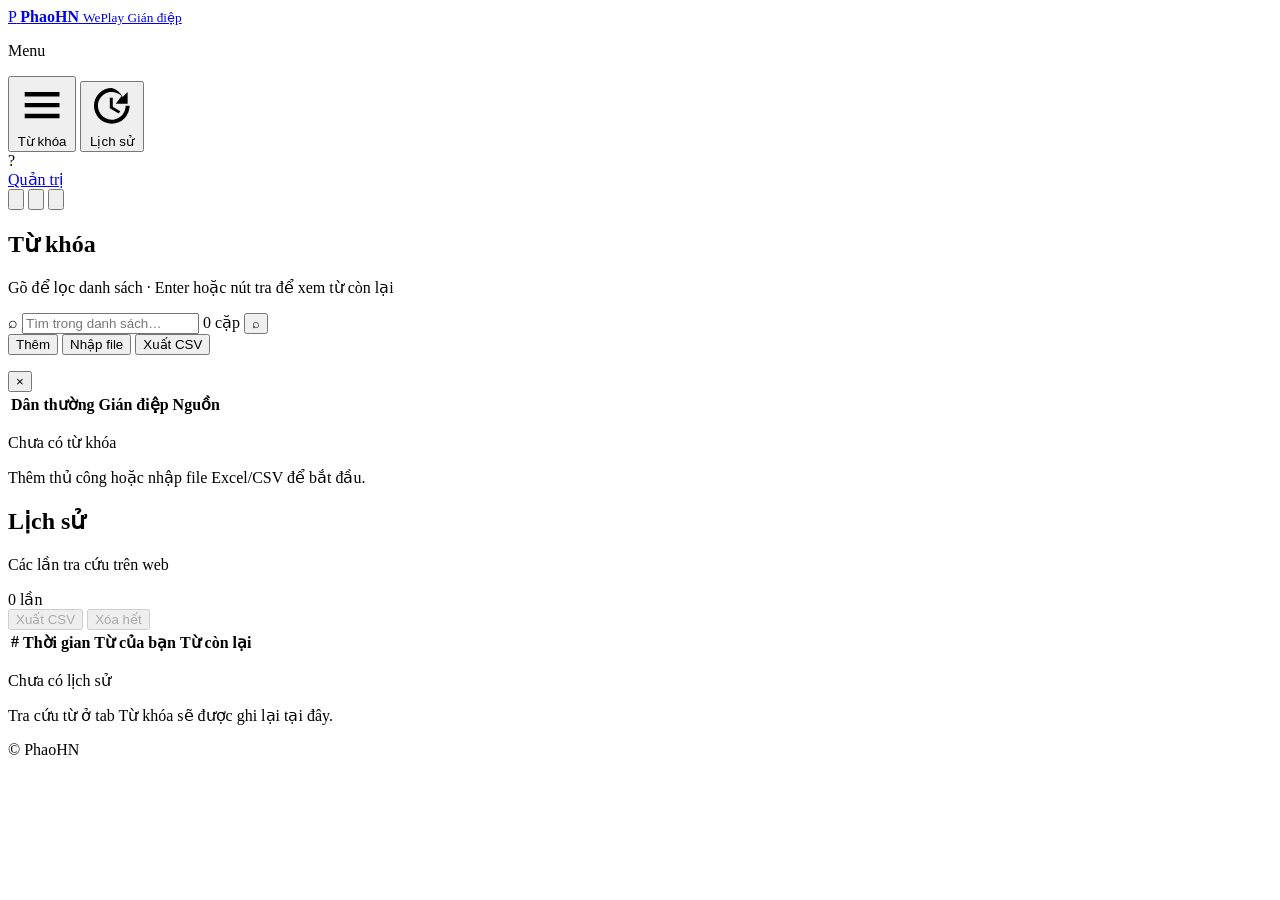
==== server/static/index.html @ 3a678186 "PhaoHN v2.3.7 — phiên bản động, overlay auto nhận ngay, deploy APK - BuildConfig.VERSION_NAME thay c" ====
<!DOCTYPE html>
<html lang="vi">
<head>
  <meta charset="UTF-8" />
  <meta name="viewport" content="width=device-width, initial-scale=1" />
  <title>PhaoHN — Từ khóa Gián điệp</title>
  <link rel="stylesheet" href="/static/style.css" />
</head>
<body class="app-page">
  <div class="app-shell">
    <aside class="app-aside">
      <a href="/" class="brand">
        <span class="brand-mark">P</span>
        <span class="brand-text">
          <strong>PhaoHN</strong>
          <small>WePlay Gián điệp</small>
        </span>
      </a>

      <p class="app-nav-label">Menu</p>
      <nav class="app-nav" id="mainNav">
        <button type="button" class="app-nav-item active" data-tab="words">
          <svg class="app-nav-icon" viewBox="0 0 24 24" aria-hidden="true"><path fill="currentColor" d="M4 6h16v2H4V6zm0 5h16v2H4v-2zm0 5h16v2H4v-2z"/></svg>
          Từ khóa
        </button>
        <button type="button" class="app-nav-item" data-tab="history">
          <svg class="app-nav-icon" viewBox="0 0 24 24" aria-hidden="true"><path fill="currentColor" d="M12 2a9 9 0 1 0 9 9h-2a7 7 0 1 1-2.05-4.95L14 10h6V4l-2.52 2.52A8.96 8.96 0 0 0 12 2zm-1 5v5.25l4.5 2.67.75-1.23-3.75-2.22V7H11z"/></svg>
          Lịch sử
        </button>
      </nav>

      <div class="app-aside-foot">
        <div class="aside-profile">
          <span class="aside-avatar" id="userAvatar">?</span>
          <div class="aside-profile-text">
            <span class="aside-profile-name" id="userBadge"></span>
            <a id="linkAdmin" class="aside-profile-link hidden" href="/admin">Quản trị</a>
          </div>
        </div>
        <div class="aside-tools">
          <button id="btnHelp" class="aside-tool-btn" type="button" title="Hướng dẫn" aria-label="Hướng dẫn">
            <svg viewBox="0 0 24 24" aria-hidden="true"><path fill="currentColor" d="M12 2C6.48 2 2 6.48 2 12s4.48 10 10 10 10-4.48 10-10S17.52 2 12 2zm1 17h-2v-2h2v2zm2.07-7.75-.9.92C13.45 12.9 13 13.5 13 15h-2v-.5c0-1.1.45-2.1 1.17-2.83l1.24-1.26c.37-.36.59-.86.59-1.41 0-1.1-.9-2-2-2s-2 .9-2 2H8c0-2.21 1.79-4 4-4s4 1.79 4 4c0 .88-.36 1.68-.93 2.25z"/></svg>
          </button>
          <button id="btnChangePassword" class="aside-tool-btn" type="button" title="Đổi mật khẩu" aria-label="Đổi mật khẩu">
            <svg viewBox="0 0 24 24" aria-hidden="true"><path fill="currentColor" d="M18 8h-1V6c0-2.76-2.24-5-5-5S7 3.24 7 6v2H6c-1.1 0-2 .9-2 2v10c0 1.1.9 2 2 2h12c1.1 0 2-.9 2-2V10c0-1.1-.9-2-2-2zm-6 9c-1.1 0-2-.9-2-2s.9-2 2-2 2 .9 2 2-.9 2-2 2zm3.1-9H8.9V6c0-1.71 1.39-3.1 3.1-3.1 1.71 0 3.1 1.39 3.1 3.1v2z"/></svg>
          </button>
          <button id="btnLogout" class="aside-tool-btn aside-tool-btn-danger" type="button" title="Thoát" aria-label="Thoát">
            <svg viewBox="0 0 24 24" aria-hidden="true"><path fill="currentColor" d="M17 7l-1.41 1.41L18.17 11H8v2h10.17l-2.58 2.58L17 17l5-5-5-5zM4 5h8V3H4c-1.1 0-2 .9-2 2v14c0 1.1.9 2 2 2h8v-2H4V5z"/></svg>
          </button>
        </div>
      </div>
    </aside>

    <div class="app-main container-fluid">
      <section id="tabWords" class="tab-panel active">
        <header class="page-head">
          <div>
            <h1>Từ khóa</h1>
            <p>Gõ để lọc danh sách · Enter hoặc nút tra để xem từ còn lại</p>
          </div>
        </header>

        <div class="panel">
          <div class="panel-toolbar">
            <label class="search-field">
              <span class="search-glyph" aria-hidden="true">⌕</span>
              <input id="search" type="search" placeholder="Tìm trong danh sách…" autocomplete="off" />
              <span class="stat-chip stat-chip-inline" id="stats">0 cặp</span>
              <button id="btnLookup" class="btn-lookup" type="button" title="Tra cứu từ còn lại" aria-label="Tra cứu">⌕</button>
            </label>
            <div class="panel-actions">
              <button id="btnAdd" class="btn btn-primary" type="button">Thêm</button>
              <button id="btnImportFile" class="btn btn-secondary" type="button">Nhập file</button>
              <button id="btnExport" class="btn btn-secondary" type="button">Xuất CSV</button>
            </div>
            <input id="fileInput" type="file" accept=".csv,.xlsx,.xlsm,text/csv" hidden />
          </div>

          <div id="lookupCard" class="lookup-inline hidden">
            <div class="lookup-inline-body">
              <p id="lookupMyWord" class="lookup-inline-my"></p>
              <div id="lookupOthers" class="lookup-inline-others"></div>
            </div>
            <button id="btnCloseLookup" class="lookup-inline-close" type="button" aria-label="Đóng">×</button>
          </div>

          <div class="table-wrap" id="tableScroll">
            <table class="data-table">
              <thead>
                <tr>
                  <th class="th-civilian">Dân thường</th>
                  <th class="th-spy">Gián điệp</th>
                  <th class="th-owner hidden" id="ownerHeader">Nguồn</th>
                  <th class="th-actions"></th>
                </tr>
              </thead>
              <tbody id="rows"></tbody>
            </table>
            <div id="empty" class="empty-state hidden">
              <p class="empty-title">Chưa có từ khóa</p>
              <p class="empty-desc">Thêm thủ công hoặc nhập file Excel/CSV để bắt đầu.</p>
            </div>
          </div>
        </div>
      </section>

      <section id="tabHistory" class="tab-panel hidden">
        <header class="page-head">
          <div>
            <h1>Lịch sử</h1>
            <p>Các lần tra cứu trên web</p>
          </div>
          <span class="stat-chip" id="historyStats">0 lần</span>
        </header>

        <div class="panel">
          <div class="panel-toolbar panel-toolbar-end">
            <button id="btnExportHistory" class="btn btn-secondary" type="button" disabled>Xuất CSV</button>
            <button id="btnClearHistory" class="btn btn-secondary btn-danger-text" type="button" disabled>Xóa hết</button>
          </div>

          <div class="table-wrap" id="historyScroll">
            <table class="data-table data-table-history">
              <thead>
                <tr>
                  <th class="th-stt">#</th>
                  <th class="th-time">Thời gian</th>
                  <th class="th-myword">Từ của bạn</th>
                  <th class="th-others">Từ còn lại</th>
                  <th class="th-actions"></th>
                </tr>
              </thead>
              <tbody id="historyRows"></tbody>
            </table>
            <div id="historyEmpty" class="empty-state hidden">
              <p class="empty-title">Chưa có lịch sử</p>
              <p class="empty-desc">Tra cứu từ ở tab Từ khóa sẽ được ghi lại tại đây.</p>
            </div>
          </div>
        </div>
      </section>

      <footer class="page-foot">
        <span>© PhaoHN</span>
      </footer>
    </div>
  </div>

  <dialog id="dialog" class="modal">
    <form id="form" method="dialog" class="modal-body">
      <h2 class="modal-title" id="dialogTitle">Thêm cặp từ</h2>
      <div id="modeTabs" class="seg-tabs">
        <button type="button" class="seg-tab active" data-mode="single">Một cặp</button>
        <button type="button" class="seg-tab" data-mode="multi">Nhiều cặp</button>
      </div>
      <div id="singleFields" class="field-stack">
        <label class="field">
          <span class="label-civilian">Dân thường</span>
          <input id="civilian" maxlength="200" />
        </label>
        <label class="field">
          <span class="label-spy">Gián điệp</span>
          <input id="spy" maxlength="200" />
        </label>
      </div>
      <div id="multiFields" class="field-stack hidden">
        <label class="field">
          Mỗi dòng một cặp: <span class="text-muted">Dân,Gián</span>
          <textarea id="multiLines" rows="8" placeholder="Bánh mì,Phở&#10;Cà phê,Trà"></textarea>
        </label>
        <p class="text-muted">Có thể copy 2 cột từ Excel rồi dán vào.</p>
      </div>
      <p id="formError" class="alert alert-error hidden"></p>
      <div class="modal-foot">
        <button type="button" id="btnCancel" class="btn btn-secondary">Hủy</button>
        <button type="submit" class="btn btn-primary" id="btnSave">Lưu</button>
      </div>
    </form>
  </dialog>

  <dialog id="helpDialog" class="modal modal-wide">
    <div class="modal-body help-scroll">
      <h2 class="modal-title">Hướng dẫn</h2>
      <section class="help-block">
        <h3>Từ khóa</h3>
        <ul>
          <li>Ô tìm kiếm lọc danh sách theo khớp chính xác (phân biệt hoa/thường, dấu).</li>
          <li>Nhấn <strong>Enter</strong> hoặc nút tra bên phải ô tìm để xem từ còn lại.</li>
          <li><strong>Thêm</strong> / <strong>Nhập file</strong> / <strong>Xuất CSV</strong> để quản lý danh sách.</li>
        </ul>
      </section>
      <section class="help-block">
        <h3>Quyền &amp; đồng bộ</h3>
        <ul>
          <li>Mỗi tài khoản chỉ sửa từ của mình; admin sửa được tất cả.</li>
          <li>Đồng bộ với app qua nút đồng bộ trên điện thoại.</li>
        </ul>
      </section>
      <div class="modal-foot">
        <button type="button" class="btn btn-primary" id="btnHelpClose">Đóng</button>
      </div>
    </div>
  </dialog>

  <dialog id="changePasswordDialog" class="modal">
    <form id="changePasswordForm" method="dialog" class="modal-body">
      <h2 class="modal-title">Đổi mật khẩu</h2>
      <label class="field">
        Mật khẩu hiện tại
        <input id="oldPassword" type="password" required />
      </label>
      <label class="field">
        Mật khẩu mới (tối thiểu 6 ký tự)
        <input id="newPassword" type="password" minlength="6" required />
      </label>
      <p id="changePasswordError" class="alert alert-error hidden"></p>
      <div class="modal-foot">
        <button type="button" class="btn btn-secondary" id="btnChangePasswordCancel">Hủy</button>
        <button type="submit" class="btn btn-primary">Lưu</button>
      </div>
    </form>
  </dialog>

  <dialog id="reportDialog" class="modal">
    <form id="reportForm" method="dialog" class="modal-body">
      <h2 class="modal-title">Báo cáo từ khóa</h2>
      <p id="reportPairLabel" class="text-muted"></p>
      <div class="seg-tabs" id="reportTypeTabs">
        <button type="button" class="seg-tab active" data-type="wrong">Từ sai</button>
        <button type="button" class="seg-tab" data-type="suggest_edit">Đề xuất sửa</button>
      </div>
      <label class="field">
        Ghi chú (tuỳ chọn)
        <textarea id="reportMessage" rows="2"></textarea>
      </label>
      <div id="reportSuggestFields" class="field-stack hidden">
        <label class="field">
          <span class="label-civilian">Dân đề xuất</span>
          <input id="reportSuggestCivilian" maxlength="200" />
        </label>
        <label class="field">
          <span class="label-spy">Gián đề xuất</span>
          <input id="reportSuggestSpy" maxlength="200" />
        </label>
      </div>
      <p id="reportError" class="alert alert-error hidden"></p>
      <div class="modal-foot">
        <button type="button" class="btn btn-secondary" id="btnReportCancel">Hủy</button>
        <button type="submit" class="btn btn-primary">Gửi</button>
      </div>
    </form>
  </dialog>

  <dialog id="resultDialog" class="modal">
    <div class="modal-body">
      <h2 class="modal-title">Kết quả nhập</h2>
      <pre id="resultText" class="result-pre"></pre>
      <div class="modal-foot">
        <button type="button" class="btn btn-primary" id="btnResultOk">Đóng</button>
      </div>
    </div>
  </dialog>

  <script src="/static/app.js"></script>
</body>
</html>
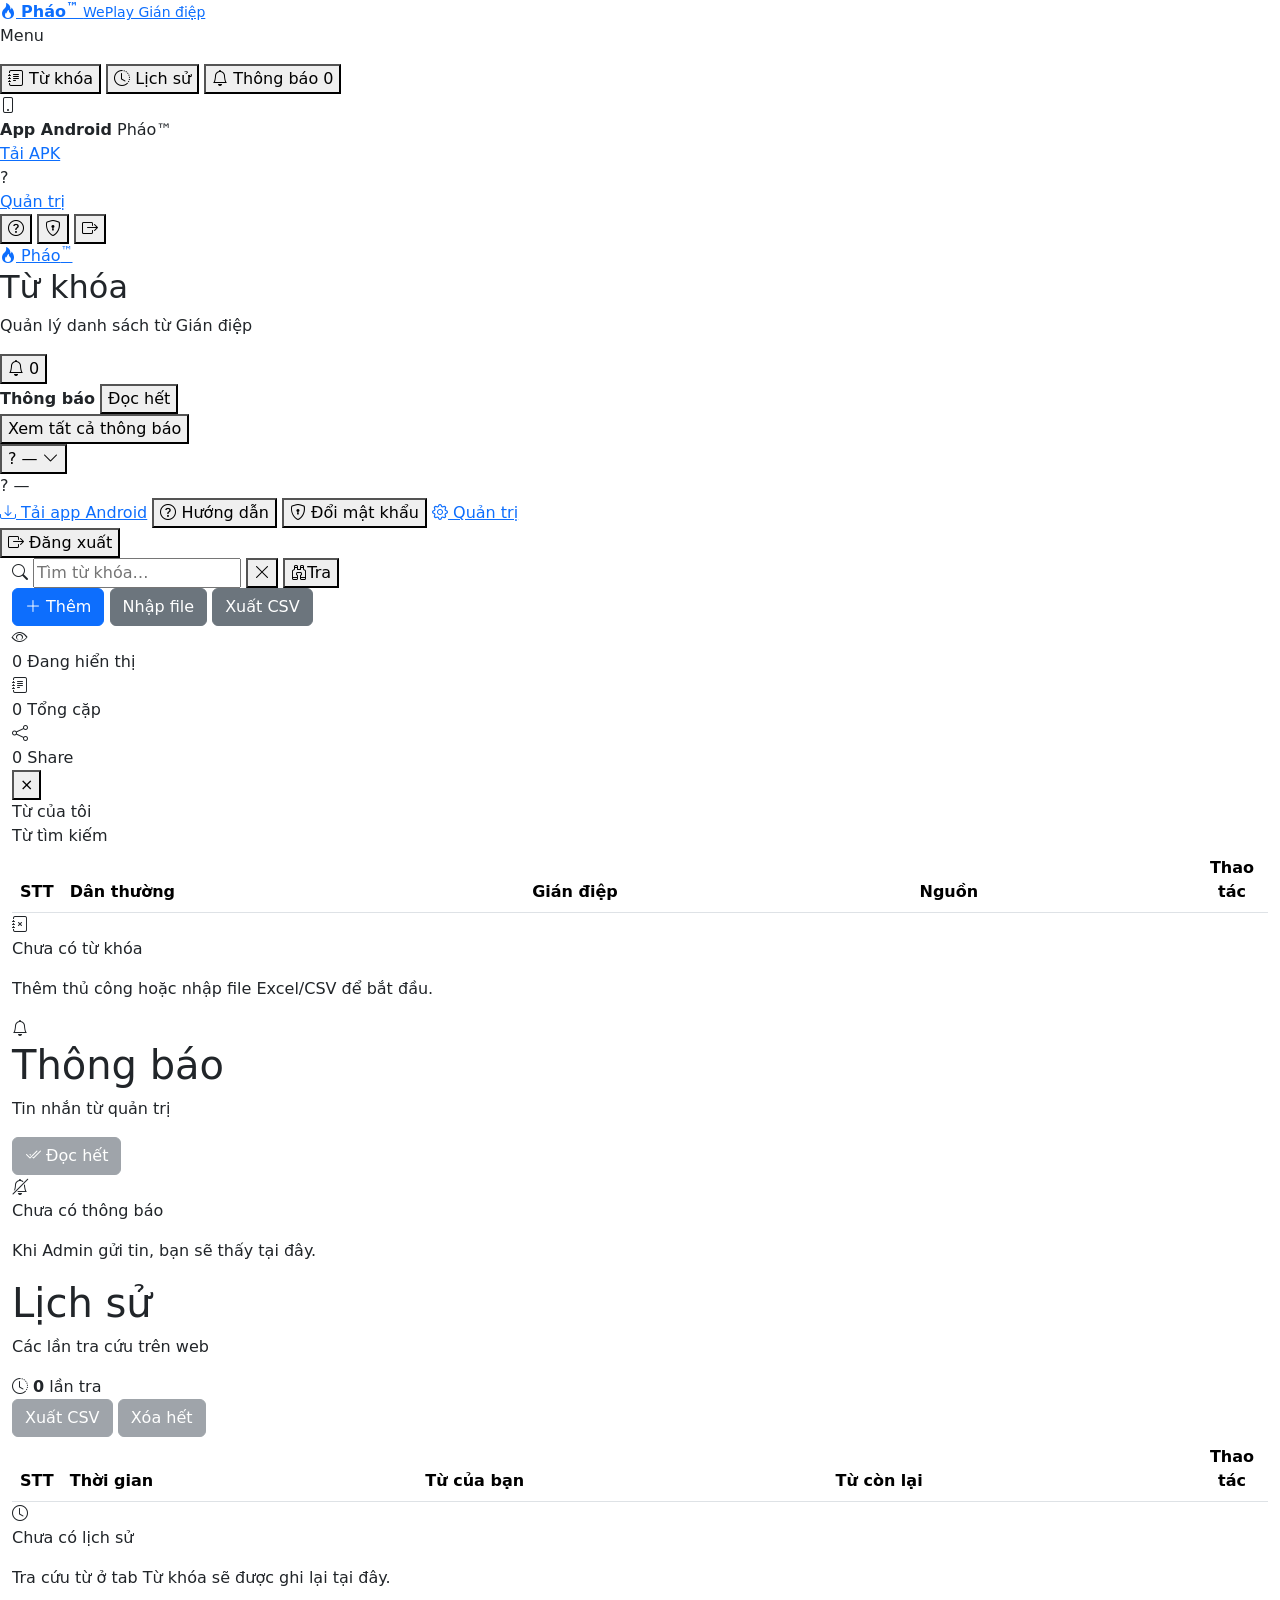
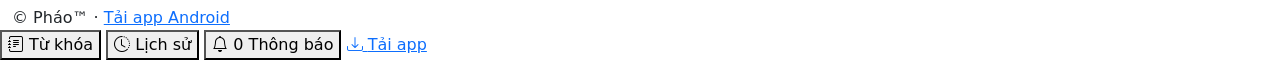
==== commit b40e8f1f: "Pháo™ v2.3.72 — UI polish, overlay, admin notifications - Bump version to 2.3.72 (versionCode 103) -" ====
--- a/server/static/index.html
+++ b/server/static/index.html
@@ -2,147 +2,299 @@
 <html lang="vi">
 <head>
   <meta charset="UTF-8" />
-  <meta name="viewport" content="width=device-width, initial-scale=1" />
-  <title>PhaoHN — Từ khóa Gián điệp</title>
-  <link rel="stylesheet" href="/static/style.css" />
+  <meta name="viewport" content="width=device-width, initial-scale=1, maximum-scale=1, minimum-scale=1, user-scalable=no, viewport-fit=cover" />
+  <title>Pháo™ — Từ khóa Gián điệp</title>
+  <link rel="preconnect" href="https://fonts.googleapis.com" />
+  <link rel="preconnect" href="https://fonts.gstatic.com" crossorigin />
+  <link href="https://fonts.googleapis.com/css2?family=Plus+Jakarta+Sans:wght@400;500;600;700;800&display=swap" rel="stylesheet" />
+  <link rel="stylesheet" href="https://cdn.jsdelivr.net/npm/bootstrap-icons@1.11.3/font/bootstrap-icons.min.css" />
+  <link rel="stylesheet" href="https://cdn.jsdelivr.net/npm/bootstrap@5.3.3/dist/css/bootstrap.min.css" />
+  <link rel="stylesheet" href="/static/style.css?v=38" />
 </head>
-<body class="app-page">
-  <div class="app-shell">
-    <aside class="app-aside">
+<body class="app-page phaohn-app">
+  <div class="sidebar-overlay hidden" id="sidebarOverlay" aria-hidden="true"></div>
+  <div class="app-shell" id="appShell">
+    <aside class="app-aside" id="appAside">
       <a href="/" class="brand">
-        <span class="brand-mark">P</span>
+        <span class="brand-mark brand-mark-phao" aria-hidden="true"><i class="bi bi-fire"></i></span>
         <span class="brand-text">
-          <strong>PhaoHN</strong>
+          <strong class="brand-name">Pháo<sup class="brand-tm">™</sup></strong>
           <small>WePlay Gián điệp</small>
         </span>
       </a>
 
       <p class="app-nav-label">Menu</p>
-      <nav class="app-nav" id="mainNav">
+      <nav class="app-nav app-nav-user" id="mainNav">
         <button type="button" class="app-nav-item active" data-tab="words">
-          <svg class="app-nav-icon" viewBox="0 0 24 24" aria-hidden="true"><path fill="currentColor" d="M4 6h16v2H4V6zm0 5h16v2H4v-2zm0 5h16v2H4v-2z"/></svg>
-          Từ khóa
+          <span class="nav-icon-wrap nav-icon-words"><i class="bi bi-journal-text"></i></span>
+          <span class="nav-label-text">Từ khóa</span>
         </button>
         <button type="button" class="app-nav-item" data-tab="history">
-          <svg class="app-nav-icon" viewBox="0 0 24 24" aria-hidden="true"><path fill="currentColor" d="M12 2a9 9 0 1 0 9 9h-2a7 7 0 1 1-2.05-4.95L14 10h6V4l-2.52 2.52A8.96 8.96 0 0 0 12 2zm-1 5v5.25l4.5 2.67.75-1.23-3.75-2.22V7H11z"/></svg>
-          Lịch sử
+          <span class="nav-icon-wrap nav-icon-history"><i class="bi bi-clock-history"></i></span>
+          <span class="nav-label-text">Lịch sử</span>
+        </button>
+        <button type="button" class="app-nav-item" data-tab="notifications">
+          <span class="nav-icon-wrap nav-icon-notif"><i class="bi bi-bell"></i></span>
+          <span class="nav-label-text">Thông báo</span>
+          <span class="nav-item-badge hidden" id="sidebarNotifBadge">0</span>
         </button>
       </nav>
 
+      <div class="aside-download" id="asideDownload">
+        <div class="aside-download-icon"><i class="bi bi-phone"></i></div>
+        <div class="aside-download-text">
+          <strong>App Android</strong>
+          <span id="asideApkVersion">Pháo™</span>
+        </div>
+        <a href="/download/apk" class="aside-download-btn" id="asideApkLink" download>Tải APK</a>
+      </div>
+
       <div class="app-aside-foot">
-        <div class="aside-profile">
+        <div class="aside-profile aside-profile-centered">
           <span class="aside-avatar" id="userAvatar">?</span>
           <div class="aside-profile-text">
             <span class="aside-profile-name" id="userBadge"></span>
+            <span class="aside-profile-role" id="userRoleBadge"></span>
             <a id="linkAdmin" class="aside-profile-link hidden" href="/admin">Quản trị</a>
           </div>
         </div>
         <div class="aside-tools">
-          <button id="btnHelp" class="aside-tool-btn" type="button" title="Hướng dẫn" aria-label="Hướng dẫn">
-            <svg viewBox="0 0 24 24" aria-hidden="true"><path fill="currentColor" d="M12 2C6.48 2 2 6.48 2 12s4.48 10 10 10 10-4.48 10-10S17.52 2 12 2zm1 17h-2v-2h2v2zm2.07-7.75-.9.92C13.45 12.9 13 13.5 13 15h-2v-.5c0-1.1.45-2.1 1.17-2.83l1.24-1.26c.37-.36.59-.86.59-1.41 0-1.1-.9-2-2-2s-2 .9-2 2H8c0-2.21 1.79-4 4-4s4 1.79 4 4c0 .88-.36 1.68-.93 2.25z"/></svg>
-          </button>
-          <button id="btnChangePassword" class="aside-tool-btn" type="button" title="Đổi mật khẩu" aria-label="Đổi mật khẩu">
-            <svg viewBox="0 0 24 24" aria-hidden="true"><path fill="currentColor" d="M18 8h-1V6c0-2.76-2.24-5-5-5S7 3.24 7 6v2H6c-1.1 0-2 .9-2 2v10c0 1.1.9 2 2 2h12c1.1 0 2-.9 2-2V10c0-1.1-.9-2-2-2zm-6 9c-1.1 0-2-.9-2-2s.9-2 2-2 2 .9 2 2-.9 2-2 2zm3.1-9H8.9V6c0-1.71 1.39-3.1 3.1-3.1 1.71 0 3.1 1.39 3.1 3.1v2z"/></svg>
-          </button>
-          <button id="btnLogout" class="aside-tool-btn aside-tool-btn-danger" type="button" title="Thoát" aria-label="Thoát">
-            <svg viewBox="0 0 24 24" aria-hidden="true"><path fill="currentColor" d="M17 7l-1.41 1.41L18.17 11H8v2h10.17l-2.58 2.58L17 17l5-5-5-5zM4 5h8V3H4c-1.1 0-2 .9-2 2v14c0 1.1.9 2 2 2h8v-2H4V5z"/></svg>
-          </button>
+          <button id="btnHelp" class="aside-tool-btn" type="button" title="Hướng dẫn" aria-label="Hướng dẫn"><i class="bi bi-question-circle"></i></button>
+          <button id="btnChangePassword" class="aside-tool-btn" type="button" title="Đổi mật khẩu" aria-label="Đổi mật khẩu"><i class="bi bi-shield-lock"></i></button>
+          <button id="btnLogout" class="aside-tool-btn aside-tool-btn-danger" type="button" title="Thoát" aria-label="Thoát"><i class="bi bi-box-arrow-right"></i></button>
         </div>
       </div>
     </aside>
 
-    <div class="app-main container-fluid">
-      <section id="tabWords" class="tab-panel active">
-        <header class="page-head">
-          <div>
-            <h1>Từ khóa</h1>
-            <p>Gõ để lọc danh sách · Enter hoặc nút tra để xem từ còn lại</p>
-          </div>
-        </header>
-
-        <div class="panel">
-          <div class="panel-toolbar">
-            <label class="search-field">
-              <span class="search-glyph" aria-hidden="true">⌕</span>
-              <input id="search" type="search" placeholder="Tìm trong danh sách…" autocomplete="off" />
-              <span class="stat-chip stat-chip-inline" id="stats">0 cặp</span>
-              <button id="btnLookup" class="btn-lookup" type="button" title="Tra cứu từ còn lại" aria-label="Tra cứu">⌕</button>
-            </label>
-            <div class="panel-actions">
-              <button id="btnAdd" class="btn btn-primary" type="button">Thêm</button>
-              <button id="btnImportFile" class="btn btn-secondary" type="button">Nhập file</button>
-              <button id="btnExport" class="btn btn-secondary" type="button">Xuất CSV</button>
-            </div>
-            <input id="fileInput" type="file" accept=".csv,.xlsx,.xlsm,text/csv" hidden />
-          </div>
-
-          <div id="lookupCard" class="lookup-inline hidden">
-            <div class="lookup-inline-body">
-              <p id="lookupMyWord" class="lookup-inline-my"></p>
-              <div id="lookupOthers" class="lookup-inline-others"></div>
-            </div>
-            <button id="btnCloseLookup" class="lookup-inline-close" type="button" aria-label="Đóng">×</button>
-          </div>
-
-          <div class="table-wrap" id="tableScroll">
-            <table class="data-table">
-              <thead>
-                <tr>
-                  <th class="th-civilian">Dân thường</th>
-                  <th class="th-spy">Gián điệp</th>
-                  <th class="th-owner hidden" id="ownerHeader">Nguồn</th>
-                  <th class="th-actions"></th>
-                </tr>
-              </thead>
-              <tbody id="rows"></tbody>
-            </table>
-            <div id="empty" class="empty-state hidden">
-              <p class="empty-title">Chưa có từ khóa</p>
-              <p class="empty-desc">Thêm thủ công hoặc nhập file Excel/CSV để bắt đầu.</p>
-            </div>
+    <div class="app-main">
+      <header class="app-topbar app-topbar-user">
+        <div class="app-topbar-left">
+          <a href="/" class="topbar-brand-chip">
+            <span class="brand-mark brand-mark-phao brand-mark-xs" aria-hidden="true"><i class="bi bi-fire"></i></span>
+            <span class="topbar-brand-name">Pháo<sup class="brand-tm">™</sup></span>
+          </a>
+          <div class="topbar-heading">
+            <h2 class="app-topbar-title" id="topbarTitle">Từ khóa</h2>
+            <p class="app-topbar-sub" id="topbarSub">Quản lý danh sách từ Gián điệp</p>
           </div>
         </div>
-      </section>
-
-      <section id="tabHistory" class="tab-panel hidden">
-        <header class="page-head">
-          <div>
-            <h1>Lịch sử</h1>
-            <p>Các lần tra cứu trên web</p>
-          </div>
-          <span class="stat-chip" id="historyStats">0 lần</span>
-        </header>
-
-        <div class="panel">
-          <div class="panel-toolbar panel-toolbar-end">
-            <button id="btnExportHistory" class="btn btn-secondary" type="button" disabled>Xuất CSV</button>
-            <button id="btnClearHistory" class="btn btn-secondary btn-danger-text" type="button" disabled>Xóa hết</button>
-          </div>
-
-          <div class="table-wrap" id="historyScroll">
-            <table class="data-table data-table-history">
-              <thead>
-                <tr>
-                  <th class="th-stt">#</th>
-                  <th class="th-time">Thời gian</th>
-                  <th class="th-myword">Từ của bạn</th>
-                  <th class="th-others">Từ còn lại</th>
-                  <th class="th-actions"></th>
-                </tr>
-              </thead>
-              <tbody id="historyRows"></tbody>
-            </table>
-            <div id="historyEmpty" class="empty-state hidden">
-              <p class="empty-title">Chưa có lịch sử</p>
-              <p class="empty-desc">Tra cứu từ ở tab Từ khóa sẽ được ghi lại tại đây.</p>
+        <div class="app-topbar-right">
+          <div class="bell-wrap" id="bellWrap">
+            <button type="button" class="icon-btn bell-btn" id="btnBell" aria-label="Thông báo" title="Thông báo">
+              <i class="bi bi-bell"></i>
+              <span class="bell-badge hidden" id="bellBadge">0</span>
+            </button>
+            <div class="bell-dropdown hidden" id="bellDropdown">
+              <div class="bell-dropdown-head">
+                <strong>Thông báo</strong>
+                <button type="button" class="bell-link" id="btnBellMarkAll">Đọc hết</button>
+              </div>
+              <div class="bell-dropdown-list" id="bellDropdownList"></div>
+              <button type="button" class="bell-dropdown-foot" id="btnBellViewAll">Xem tất cả thông báo</button>
+            </div>
+          </div>
+          <div class="topbar-profile-wrap" id="topbarProfileWrap">
+            <button type="button" class="topbar-profile-btn" id="btnTopbarProfile" aria-haspopup="true" aria-expanded="false" title="Tài khoản">
+              <span class="topbar-profile-avatar" id="topbarAvatar">?</span>
+              <span class="topbar-profile-name" id="topbarUserName">—</span>
+              <i class="bi bi-chevron-down topbar-profile-caret" aria-hidden="true"></i>
+            </button>
+            <div class="profile-dropdown hidden" id="topbarProfileDropdown">
+              <div class="profile-dropdown-head profile-dropdown-head-centered" id="topbarProfileHead">
+                <span class="topbar-profile-avatar topbar-profile-avatar-lg" id="topbarAvatarLg">?</span>
+                <span class="profile-dropdown-head-name" id="topbarUserNameLg">—</span>
+                <span class="profile-dropdown-head-role" id="topbarUserRoleLg"></span>
+              </div>
+              <a href="/download/apk" class="profile-dropdown-item profile-dropdown-dl" id="topbarApkLink" download><i class="bi bi-download"></i> Tải app Android</a>
+              <button type="button" class="profile-dropdown-item" id="topbarBtnHelp"><i class="bi bi-question-circle"></i> Hướng dẫn</button>
+              <button type="button" class="profile-dropdown-item" id="topbarBtnPassword"><i class="bi bi-shield-lock"></i> Đổi mật khẩu</button>
+              <a href="/admin" class="profile-dropdown-item hidden" id="topbarLinkAdmin"><i class="bi bi-gear"></i> Quản trị</a>
+              <div class="profile-dropdown-sep"></div>
+              <button type="button" class="profile-dropdown-item profile-dropdown-item-danger" id="topbarBtnLogout"><i class="bi bi-box-arrow-right"></i> Đăng xuất</button>
             </div>
           </div>
         </div>
-      </section>
-
-      <footer class="page-foot">
-        <span>© PhaoHN</span>
-      </footer>
+      </header>
+
+      <div class="app-content container-fluid">
+        <section id="tabWords" class="tab-panel active">
+          <div class="panel panel-elevated panel-table-flex">
+            <div class="panel-toolbar panel-toolbar-search">
+              <div class="toolbar-search-block">
+                <label class="search-field search-field-prominent">
+                  <span class="search-glyph" aria-hidden="true"><i class="bi bi-search"></i></span>
+                  <input id="search" type="search" placeholder="Tìm từ khóa…" autocomplete="off" enterkeyhint="search" />
+                  <button type="button" class="search-clear-btn hidden" id="btnSearchClear" aria-label="Xóa tìm kiếm"><i class="bi bi-x-lg"></i></button>
+                </label>
+                <button id="btnLookup" class="btn-search-action" type="button" title="Tra cứu từ còn lại">
+                  <i class="bi bi-binoculars"></i><span>Tra</span>
+                </button>
+              </div>
+              <div class="panel-actions">
+                <button id="btnAdd" class="btn btn-primary" type="button"><i class="bi bi-plus-lg"></i> Thêm</button>
+                <button id="btnImportFile" class="btn btn-secondary" type="button">Nhập file</button>
+                <button id="btnExport" class="btn btn-secondary" type="button">Xuất CSV</button>
+              </div>
+              <input id="fileInput" type="file" accept=".csv,.xlsx,.xlsm,text/csv" hidden />
+            </div>
+
+            <div class="panel-stats-strip" id="wordsStatsStrip">
+              <div class="panel-stat">
+                <span class="panel-stat-icon panel-stat-icon-primary"><i class="bi bi-eye"></i></span>
+                <div class="panel-stat-body">
+                  <span class="panel-stat-value" id="statWordsShowing">0</span>
+                  <span class="panel-stat-label" id="statWordsShowingLabel">Đang hiển thị</span>
+                </div>
+              </div>
+              <div class="panel-stat">
+                <span class="panel-stat-icon"><i class="bi bi-journal-text"></i></span>
+                <div class="panel-stat-body">
+                  <span class="panel-stat-value" id="statWordsTotal">0</span>
+                  <span class="panel-stat-label">Tổng cặp</span>
+                </div>
+              </div>
+              <div class="panel-stat panel-stat-info stat-muted" id="statWordsSharedWrap">
+                <span class="panel-stat-icon panel-stat-icon-info"><i class="bi bi-share"></i></span>
+                <div class="panel-stat-body">
+                  <span class="panel-stat-value" id="statWordsShared">0</span>
+                  <span class="panel-stat-label">Share</span>
+                </div>
+              </div>
+            </div>
+
+            <div id="lookupCard" class="lookup-card hidden">
+              <div class="lookup-card-head">
+                <button id="btnCloseLookup" class="lookup-card-close" type="button" aria-label="Đóng">×</button>
+              </div>
+              <div class="lookup-fieldset">
+                <div class="lookup-legend">
+                  <span class="lookup-legend-line"></span>
+                  <span class="lookup-legend-text">Từ của tôi</span>
+                  <span class="lookup-legend-line"></span>
+                </div>
+                <div id="lookupMyWord" class="lookup-field-body"></div>
+              </div>
+              <div class="lookup-fieldset">
+                <div class="lookup-legend">
+                  <span class="lookup-legend-line"></span>
+                  <span class="lookup-legend-text">Từ tìm kiếm</span>
+                  <span class="lookup-legend-line"></span>
+                </div>
+                <div id="lookupOthers" class="lookup-field-body lookup-others-lines"></div>
+              </div>
+            </div>
+
+            <div class="table-responsive phaohn-bs-table-wrap js-fit-viewport" id="tableScroll">
+              <table class="table align-middle mb-0 phaohn-bs-table">
+                <thead>
+                  <tr>
+                    <th scope="col" class="text-center th-stt" style="width:3rem">STT</th>
+                    <th scope="col" class="th-civilian">Dân thường</th>
+                    <th scope="col" class="th-spy">Gián điệp</th>
+                    <th scope="col" class="th-owner hidden" id="ownerHeader">Nguồn</th>
+                    <th scope="col" class="text-center th-actions" style="width:4.5rem">Thao tác</th>
+                  </tr>
+                </thead>
+                <tbody id="rows"></tbody>
+              </table>
+              <div id="empty" class="empty-state hidden">
+                <div class="empty-icon"><i class="bi bi-journal-x"></i></div>
+                <p class="empty-title">Chưa có từ khóa</p>
+                <p class="empty-desc">Thêm thủ công hoặc nhập file Excel/CSV để bắt đầu.</p>
+              </div>
+            </div>
+          </div>
+        </section>
+
+        <section id="tabNotifications" class="tab-panel hidden">
+          <div class="panel panel-elevated notif-panel">
+            <div class="notif-panel-toolbar notif-panel-toolbar-light">
+              <div class="notif-panel-heading">
+                <span class="notif-panel-icon" aria-hidden="true"><i class="bi bi-bell"></i></span>
+                <div>
+                  <h1 class="notif-panel-title">Thông báo</h1>
+                  <p class="notif-panel-sub">Tin nhắn từ quản trị</p>
+                </div>
+              </div>
+              <button id="btnMarkAllRead" class="btn btn-secondary btn-notif-mark-light" type="button" disabled>
+                <i class="bi bi-check2-all"></i> Đọc hết
+              </button>
+            </div>
+            <div id="notifList" class="notif-list js-fit-viewport"></div>
+            <div id="notifEmpty" class="empty-state notif-empty-state">
+              <div class="empty-icon"><i class="bi bi-bell-slash"></i></div>
+              <p class="empty-title">Chưa có thông báo</p>
+              <p class="empty-desc">Khi Admin gửi tin, bạn sẽ thấy tại đây.</p>
+            </div>
+          </div>
+        </section>
+
+        <section id="tabHistory" class="tab-panel hidden">
+          <header class="page-head page-head-compact">
+            <div>
+              <h1>Lịch sử</h1>
+              <p>Các lần tra cứu trên web</p>
+            </div>
+            <div class="page-stats-mini" id="historyStatsWrap">
+              <span class="page-stat-pill"><i class="bi bi-clock-history"></i> <strong id="historyStatsCount">0</strong> lần tra</span>
+              <span class="page-stat-pill page-stat-pill-muted" id="historyStatsLatest"></span>
+            </div>
+          </header>
+          <div class="panel panel-elevated panel-table-flex">
+            <div class="panel-toolbar panel-toolbar-end">
+              <button id="btnExportHistory" class="btn btn-secondary" type="button" disabled>Xuất CSV</button>
+              <button id="btnClearHistory" class="btn btn-secondary btn-danger-text" type="button" disabled>Xóa hết</button>
+            </div>
+            <div class="table-responsive phaohn-bs-table-wrap js-fit-viewport" id="historyScroll">
+              <table class="table align-middle mb-0 phaohn-bs-table phaohn-bs-table-history">
+                <thead>
+                  <tr>
+                    <th scope="col" class="text-center th-stt" style="width:3rem">STT</th>
+                    <th scope="col" class="th-time">Thời gian</th>
+                    <th scope="col" class="th-myword">Từ của bạn</th>
+                    <th scope="col" class="th-others">Từ còn lại</th>
+                    <th scope="col" class="text-center th-actions" style="width:4.5rem">Thao tác</th>
+                  </tr>
+                </thead>
+                <tbody id="historyRows"></tbody>
+              </table>
+              <div id="historyEmpty" class="empty-state hidden">
+                <div class="empty-icon"><i class="bi bi-clock"></i></div>
+                <p class="empty-title">Chưa có lịch sử</p>
+                <p class="empty-desc">Tra cứu từ ở tab Từ khóa sẽ được ghi lại tại đây.</p>
+              </div>
+            </div>
+          </div>
+        </section>
+
+        <footer class="page-foot">
+          <span>© Pháo™</span>
+          <span class="page-foot-sep">·</span>
+          <a href="/download/apk" class="page-foot-link" id="footerApkLink">Tải app Android</a>
+        </footer>
+      </div>
+
+      <nav class="mobile-bottom-nav mobile-bottom-nav-user" id="mobileBottomNav" aria-label="Menu chính">
+        <button type="button" class="mobile-bottom-nav-item active" data-tab="words">
+          <span class="bnav-icon"><i class="bi bi-journal-text"></i></span>
+          <span class="bnav-label">Từ khóa</span>
+        </button>
+        <button type="button" class="mobile-bottom-nav-item" data-tab="history">
+          <span class="bnav-icon"><i class="bi bi-clock-history"></i></span>
+          <span class="bnav-label">Lịch sử</span>
+        </button>
+        <button type="button" class="mobile-bottom-nav-item" data-tab="notifications">
+          <span class="bnav-icon">
+            <i class="bi bi-bell"></i>
+            <span class="bnav-badge hidden" id="mobileNavNotifBadge">0</span>
+          </span>
+          <span class="bnav-label">Thông báo</span>
+        </button>
+        <a href="/download/apk" class="mobile-bottom-nav-item mobile-bottom-nav-dl" id="mobileApkLink" download title="Tải app Android">
+          <span class="bnav-icon bnav-icon-dl"><i class="bi bi-download"></i></span>
+          <span class="bnav-label">Tải app</span>
+        </a>
+      </nav>
     </div>
   </div>
 
@@ -190,16 +342,30 @@
         </ul>
       </section>
       <section class="help-block">
-        <h3>Quyền &amp; đồng bộ</h3>
+        <h3>Thông báo</h3>
         <ul>
-          <li>Mỗi tài khoản chỉ sửa từ của mình; admin sửa được tất cả.</li>
-          <li>Đồng bộ với app qua nút đồng bộ trên điện thoại.</li>
+          <li>Bấm icon <strong>chuông</strong> góc phải để xem tin từ Admin.</li>
         </ul>
       </section>
       <div class="modal-foot">
         <button type="button" class="btn btn-primary" id="btnHelpClose">Đóng</button>
       </div>
     </div>
+  </dialog>
+
+  <dialog id="nicknameDialog" class="modal">
+    <form id="nicknameForm" method="dialog" class="modal-body">
+      <h2 class="modal-title">Đặt biệt danh</h2>
+      <p class="text-muted">Biệt danh hiển thị thay cho tên đăng nhập trên giao diện.</p>
+      <label class="field">
+        Biệt danh
+        <input id="nicknameInput" maxlength="64" required placeholder="VD: Thành Gián điệp" />
+      </label>
+      <p id="nicknameError" class="alert alert-error hidden"></p>
+      <div class="modal-foot">
+        <button type="submit" class="btn btn-primary">Lưu</button>
+      </div>
+    </form>
   </dialog>
 
   <dialog id="changePasswordDialog" class="modal">
@@ -261,6 +427,7 @@
     </div>
   </dialog>
 
-  <script src="/static/app.js"></script>
+  <script src="/static/layout.js?v=33"></script>
+  <script src="/static/app.js?v=33"></script>
 </body>
 </html>
